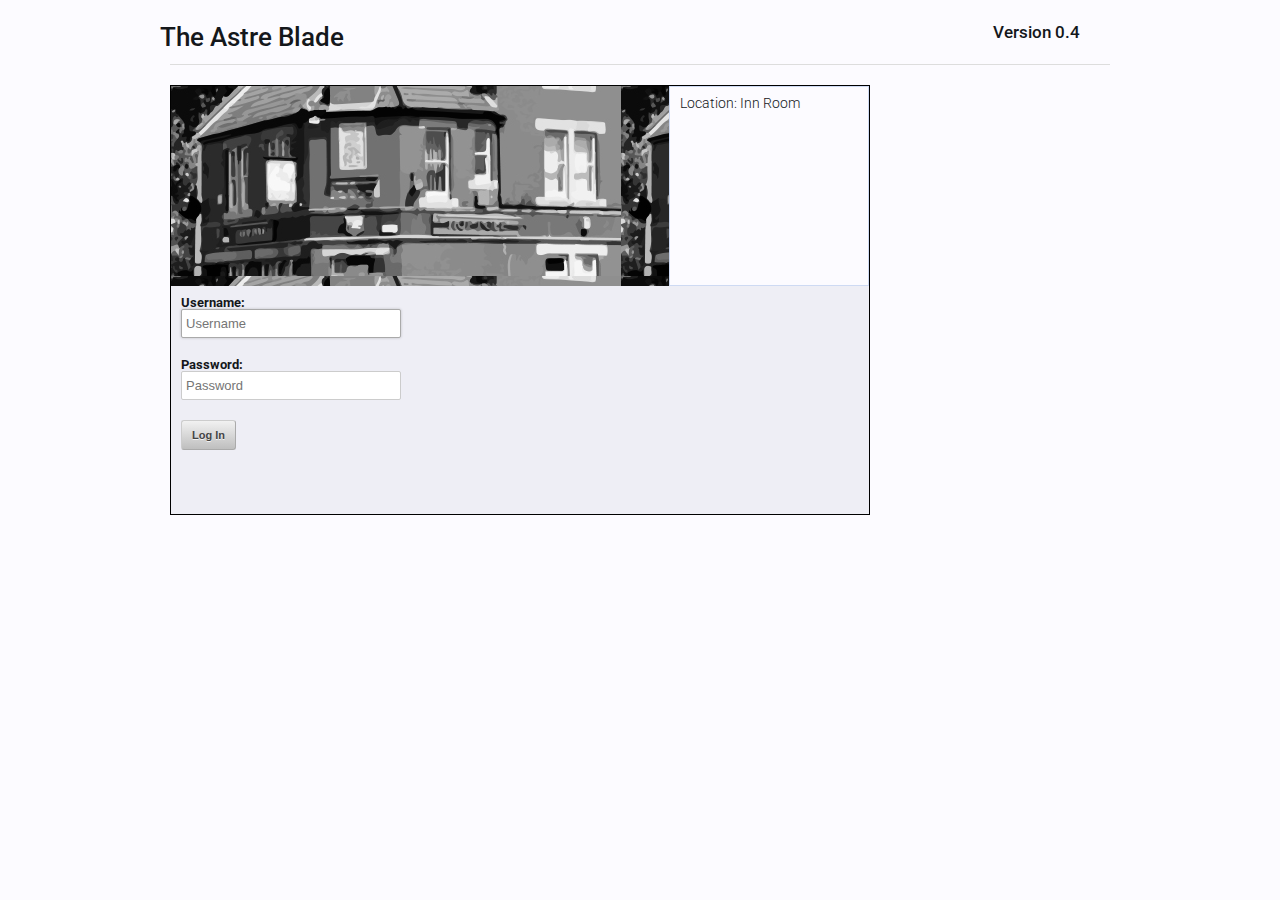
==== index.html @ cc982b2e "Add majority necessary files" ====
<!--
Content Creation, Design, and Development
Stephen Burgess
stephen.burgess@purchase.edu
The Astre Blade
2014
-->

<!DOCTYPE html> <!-- HTML5 -->

<!--[if lt IE 7 ]><html class="ie ie6" lang="en"> <![endif]-->
<!--[if IE 7 ]><html class="ie ie7" lang="en"> <![endif]-->
<!--[if IE 8 ]><html class="ie ie8" lang="en"> <![endif]-->
<!--[if (gte IE 9)|!(IE)]><!--><html lang="en"> <!--<![endif]-->

<head>

	<!-- Meta Data
  ================================================== -->
	<meta charset="utf-8">
	<title>Astrablade (interactive fiction)</title>
	<meta name="description" content="An interactive fiction choose-your-own-adventure story.">
	<meta name="author" content="Stephen Burgess">

	<!-- Mobile Specific Meta
  ================================================== -->
	<meta name="viewport" content="width=device-width, initial-scale=1, maximum-scale=1">

	<!-- CSS
  ================================================== -->
  	<link rel="stylesheet" href="//code.jquery.com/ui/1.10.4/themes/smoothness/jquery-ui.css">
	<link rel="stylesheet" href="css/base.css">
	<link rel="stylesheet" href="css/skeleton.css">
	<link rel="stylesheet" href="css/layout.css">
	<link rel="stylesheet" href="css/style.css">
	<link href='http://fonts.googleapis.com/css?family=Roboto:300,500|Zeyada|Josefin+Slab:400italic,600italic' rel='stylesheet'>

	<!--[if lt IE 9]>
		<script src="http://html5shim.googlecode.com/svn/trunk/html5.js"></script>
	<![endif]-->

	<!-- Favicons
	================================================== -->
	<link rel="shortcut icon" href="images/favicon.ico">
	<link rel="apple-touch-icon" href="images/apple-touch-icon.png">
	<link rel="apple-touch-icon" sizes="72x72" href="images/apple-touch-icon-72x72.png">
	<link rel="apple-touch-icon" sizes="114x114" href="images/apple-touch-icon-114x114.png">

	<!-- jQuery
	================================================== -->


	  <script src="//code.jquery.com/jquery-1.9.1.js"></script>
	  <script src="//code.jquery.com/ui/1.10.4/jquery-ui.js"></script>

	<script src="js/main.js"></script>
</head>

<body>

	<!-- Primary Page Layout
	================================================== -->

	<div class="container">

		<header class="row" id="topbar" >
			<hgroup>
				<div class="eight columns alpha omega" id="logo">
					<h3>The Astre Blade</h3>
				</div>
				<div class="eight columns alpha omega" id="version">
					
					<h5>Version 0.4</h5>
				</div>
			</hgroup>

			<a href="logout.php" id="logout" style="display:none; float:right; color: #CCF;">Log Out</a>
		</header>

		<hr />

		<div class="twelve columns border" id="mainStory">
			<div class="eight columns omega" id="mainImage" >
				<a href="#"></a>
			</div>

			<!-- class="eight columns alpha"-->
			<aside class="four columns border" id="cardinals">
					Location: <span id="location">Inn Room</span>
			</aside>
			<br class="clear" />
			
			<article class="story" id="state00" title='Inn Room'>
				<p>You wake up in a small room in an inn. The morning light coming through the window just reached your pillow. The fire went out during the night and now the room is cold. <a class="move" id="s000" href="#">Examine the dresser.</a><br /><a class="move" id="s001" href="#">Examine the bedside table.</a><br /><a class="move" id="s01" href="#">Go to the lobby?</a></h5>
			</article>

			<article class="story" id="state000" title='Inn Room'>
				<p>You open the drawers of the dresser. You find the ring you'd taken off before you went to sleep. <a class="get" id="o00" href="#">Pick it up.</a> Otherwise there are a couple of postcards. One has a photo of the town, with the name 'Narriweather'. Hmm, that must be the name of this place. The other is an advertisement for a general shop, 'Yea Olde Shoppe'. <br /><a class="move" id="s002" href="#">Examine the bedside table.</a><br /><a class="move" id="s01" href="#">Go to the lobby?</a></h5>
			</article>

			<article class="story" id="state001" title='Inn Room'>
				<p>Sitting on the bedside table is an oil lamp and an old metal letter opener provided by the inn for customers. In addition there is the letter from your family.<br /> <a class="story" id="s002" href="#">Read the letter.</a> <br /><a class="get" id="o01" href="#">Take the lamp.</a> <br /><a class="get" id="o02" href="#">Take the letter opener.</a> <br /><a class="move" id="s002" href="#">Examine the dresser.</a><br /><a class="move" id="s01" href="#">Go to the lobby?</a></h5>
			</article>

			<article class="story" id="state002" title='Inn Room'>
				<p>Sitting on the bedside table is an oil lamp and an old metal letter opener provided by the inn for customers. In addition there is the letter from your family.<br /> <a class="story" id="s002" href="#">Read the letter.</a> <br /><a class="get" id="o01" href="#">Take the lamp.</a> <br /><a class="get" id="o02" href="#">Take the letter opener.</a> <br /><a class="move" id="s002" href="#">Examine the dresser.</a><br /><a class="move" id="s01" href="#">Go to the lobby?</a></h5>
			</article>

			<article class="story" id="state01" title='Inn Dining Room'>
				<p>You are in the main dining room of an inn. Despite the early hour there are heavy curtains over the window. The room is lit by the fire and lamps. There is a woman sitting near the fire. You cannot see her face from here. <a class="move" id="s02" href="#">Talk to the woman.</a> A few tables away is a young man eating breakfast. <a class="move" id="s04" href="#">Talk to the young man.</a><br /> <a class="move" id="s03" href="#">Talk to the Innkeeper.</a></p>
			</article>

			<article class="story" id="state02" title='Mysterious  Woman'>
				<p>You move over to her table.  Her hooded cape shrouds most of her face and it is difficult to tell her age. <i>Excuse me, I'm new to this town. Can you tell me a little about it?</i> You cannot read her expression, but she answers <i>Yes traveller, this town will be called Nerriweather. It escapes most of the turmoil that has plagued this realm. In town you have found a general store, a blacksmith, and the homes of those who live here. While you were here, will you run an errand for me?</i> You find the way she speaks very strange, but she manages to come off as serene and confident. <br /><i><a class="move" id="s02q" href="#">How can I help?</a></i> <br /><a class="move" id="s02c" href="#">Chat with the woman.</a><br /> <a class="move" id="s03" href="#">Talk to the Innkeeper.</a> <br /><a class="move" id="s04" href="#">Talk to the young man.</a></p>
			</article>

			<article class="story" id="state02c" title='Mysterious  Woman'>
				<p>When you look at her face, her eyes seem to change color. <i>It was time for your rise. Prepare yourself, wanderer, the road ahead was rough.</i> <br /><i><a class="move" id="s02q" href="#">How can I help?</a></i> <br /><a class="move" id="s03" href="#">Talk to the Innkeeper.</a> <br /><a class="move" id="s04" href="#">Talk to the young man.</a></p>
			</article>

			<article class="story" id="state02q" title='Mysterious  Woman'>
				<p>You move over to her table.  Her hooded cape shrouds most of her face and it is difficult to tell her age. <i>Excuse me, I'm new to this town. Can you tell me a little about it?</i> You cannot read her expression, but she answers <i>Yes traveller, this town will be called Nerriweather. It escapes most of the turmoil that has plagued this realm. In town you have found a general store, a blacksmith, and the homes of those who live here. While you were here, will you run an errand for me?</i> You find the way she speaks very strange, but she manages to come off as serene and confident. <br/><i><a class="move" id="s02q" href="#">How can I help?</a></i> <br /><a class="move" id="s02c" href="#">Chat with the woman.</a> <br /><a class="move" id="s03" href="#">Talk to the Innkeeper.</a> <br /><a class="move" id="s04" href="#">Talk to the young man.</a></p>
			</article>

			<article class="story" id="state03" title='Innkeeper'>
				<p>The innkeeper is washing dishes behind the bar. He dries his hands as you approach. <i>I trust everything was up to your standards sir. We don't get too many city folk out here so you'll excuse any lack of amenities. If it's not too much trouble, do you think you can spare a moment of your time to help a lowly innkeeper?<br />
				</i> Embarrassed, though you are unsure why, you respond. <br /><i><a class="move" id="s03q" href="#">I'd be glad to help you out.</a></i><br />
				<a class="move" id="s02" href="#">Go over to the woman.</a><br />
				<a class="move" id="s04" href="#">Talk to the young man.</a><br />
				<a class="move" id="s05" href="#">Leave and exit to the street.</a><br />
				</p>
			</article>

			<article class="story" id="state03q" title='Innkeeper'>
				<p>Reaching below the counter, the innkeeper brings out a  <i>I trust everything was up to your standards sir. We don't get too many city folk out here so you'll excuse any lack of amenities. If it's not too much trouble, do you think you can spare a moment of your time to help a lowly innkeeper?<br />
				</i> Embarrassed, though you are unsure why, you respond. <br /><i><a class="move" id="s03q" href="#">I'd be glad to help you out.</a></i><br />
				<a class="move" id="s02" href="#">Go over to the woman.</a><br />
				<a class="move" id="s04" href="#">Talk to the young man.</a><br />
				<a class="move" id="s05" href="#">Leave and exit to the street.</a><br />
				</p>
			</article>

			<article class="story" id="state04" title='Young Man'>
				<p>You approach the young man's table. He is unusually tall and thin.  At the same time he looks up at you, the lamp flickers wildly before settling down again. You ask him <i>Could you tell me a little about this town?</i> He looks startled. <i>What? What did you say? I... I am not from this town, I couldn't tell you much.</i>
					<br /><a class="move" id="s04c" href="#">Chat with this strange fellow.</a>
					<br /><a class="move" id="s03" href="#">Talk to the Innkeeper.</a>
					<br /><a class="move" id="s02" href="#">Talk to the woman.</a>
				</p>
			</article>

			<article class="story" id="state04c" title='Young Man'>
				<p><i>OK. My name is <span class="name">Hero</span>. </i>You approach the young man's table. He is unusually tall and thin.  At the same time he looks up at you, the lamp flickers wildly before settling down again. You ask him <i>Could you tell me a little about this town?</i> He looks startled. <i>What? What did you say? I... I am not from this town, I couldn't tell you much.</i> <br /><a class="move" id="s04c" href="#">Chat with this strange fellow.</a>   <a class="move" id="s03" href="#">Talk to the Innkeeper.</a>   <a class="move" id="s02" href="#">Talk to the woman.</a></p>
			</article>

			<article class="story" id="state05" title='Nerriweather Main Raoad'>
				<p>Reaching below the counter, the innkeeper brings out a  <i>I trust everything was up to your standards sir. We don't get too many city folk out here so you'll excuse any lack of amenities. If it's not too much trouble, do you think you can spare a moment of your time to help a lowly innkeeper?<br />
				</i> Embarrassed, though you are unsure why, you respond. <br />
				<a class="move" id="s01" href="#">The Nerriweather Inn</a><br />
				<a class="move" id="s04" href="#">Talk to the young man.</a><br />
				<a class="move" id="s05" href="#">Leave and exit to the street.</a><br />
				</p>
			</article>

			<!-- Login Form -->

			<div class="eleven columns" id="loginDiv">
				<form name="login" id="loginForm" action="login.php" method="post">
					<label for="usernameInput">Username: </label>
					<input type="text" name="usernameInput" id="usernameInput" placeholder="Username" autofocus required>
					<label for="passwordInput">Password: </label>
					<input type="password" name="passwordInput" placeholder="Password" required>
					<input type="submit" name="loginSubmit" value="Log In">
				</form>
				<a href="register.html" id="register">Register</a>
			</div>


			<!-- Setup Form -->

			<div class="eleven columns" id="setupDiv" style="display:none;">
				<!-- setup.php is to be called at form submit -->
				<form name="setup" id="setupForm" action="setup.php" method="post">
					<label for="heronameInput">What should I call you?</label>
					<input type="text" name="heronameInput" id="heronameInput" placeholder="Your name" required>
					<div id="radio">
						<h5>Choose your class</h5>
					    <input type="radio" id="knight" name="class" value="knight">
					    <label for="knight">Knight</label>
					    <input type="radio" id="mage" name="class" checked="checked" value="mage">
					    <label for="mage">Mage</label>
					    <input type="radio" id="rogue" name="class">
					    <label for="rogue" value="rogue">Rogue</label>
					 </div>
					<input type="hidden" id="checked_radio" name="checked_radio" value="" />
					<br />
					<input type="submit" name="heroNameSubmit" value="Next">
				</form>
			</div>
		</div> <!-- End Main -->
 

		<div class="four columns border" id="info" style="display:none;">
			<h4>Character: <span id="hero">Our Hero</span></h4>
			<ul id="stats">
				<li>Level: <span id="level">1</span></li>
				<li>Money: 
					<span id="money">200</span>
					<span style="top:-2px; position:relative;">ø</span>
				</li>
				<li>
					HP:
					<span id="hp">8</span>
					/
					<span id="maxHP">12</span> 
					<div id="healthBar"></div>
				</li>

				<li>MP: 
					<span id="mp">2</span>
					/
					<span id="maxMP">10</span>
					<div id="manaBar"></div>
				</li>
			</ul>
			<hr />

			<div id="accordion">
			  <h3><span id="bag">Small Bag</span></h3>
			  <div id="bagBackground">
				<ul>
				  <li id="bag1">
				  	<a href="#" class="missive" id="aLetter">
				  		<img src="icons/letter.jpg" class="icon" alt="letter"/></a>
				  	 <a href="#" class="missive" id="aLetter">A letter</a>
				  </li>
				  <li id="bag2">
				  	<a href="#" class="missive" id="roomKey">
				  		<img src="icons/roomkey.jpg" class="icon" alt="key"/></a> 
				  	 <a href="#" class="missive" id="roomKey">Room Key</a>
				  </li>
				  <li id="bag3">
				  	<a href="#" class="object" id="speed">
				  		<img src="icons/haste.jpg" class="icon" alt="haste"/></a> 
				  	 <a href="#" class="object" id="speed">Hasten Spell</a> 
				   </li>
				</ul>
			  </div>
			</div>
			

		</div> <!-- End info -->
		

	</div><!-- container -->


<!-- End Document
================================================== -->
</body>
</html>
---- css/base.css ----
/*
* Skeleton V1.2
* Copyright 2011, Dave Gamache
* www.getskeleton.com
* Free to use under the MIT license.
* http://www.opensource.org/licenses/mit-license.php
* 6/20/2012
*/


/* Table of Content
==================================================
	#Reset & Basics
	#Basic Styles
	#Site Styles
	#Typography
	#Links
	#Lists
	#Images
	#Buttons
	#Forms
	#Misc */


/* #Reset & Basics (Inspired by E. Meyers)
================================================== */
	html, body, div, span, applet, object, iframe, h1, h2, h3, h4, h5, h6, p, blockquote, pre, a, abbr, acronym, address, big, cite, code, del, dfn, em, img, ins, kbd, q, s, samp, small, strike, strong, sub, sup, tt, var, b, u, i, center, dl, dt, dd, ol, ul, li, fieldset, form, label, legend, table, caption, tbody, tfoot, thead, tr, th, td, article, aside, canvas, details, embed, figure, figcaption, footer, header, hgroup, menu, nav, output, ruby, section, summary, time, mark, audio, video {
		margin: 0;
		padding: 0;
		border: 0;
		font-size: 100%;
		font: inherit;
		vertical-align: baseline; }
	article, aside, details, figcaption, figure, footer, header, hgroup, menu, nav, section {
		display: block; }
	body {
		line-height: 1; }
	ol, ul {
		list-style: none; }
	blockquote, q {
		quotes: none; }
	blockquote:before, blockquote:after,
	q:before, q:after {
		content: '';
		content: none; }
	table {
		border-collapse: collapse;
		border-spacing: 0; }


/* #Basic Styles
================================================== */
	body {
		background: #fff;
		font-family: 'Roboto', sans-serif;
		font-weight: 300;
		font-size: 85%;
		color: #444;
		-webkit-font-smoothing: antialiased; /* Fix for webkit rendering */
		-webkit-text-size-adjust: 100%;
 }


/* #Typography
================================================== */
	h1, h2, h3, h4, h5, h6 {
		font-family: 'Roboto', sans-serif;
		font-weight: 500; }
	h1 a, h2 a, h3 a, h4 a, h5 a, h6 a { font-weight: inherit; }
	h1 { font-size: 46px; line-height: 50px; margin-bottom: 14px;}
	h2 { font-size: 35px; line-height: 40px; margin-bottom: 10px; }
	h3 { font-size: 26px; line-height: 34px; margin-bottom: 8px; }
	h4 { font-size: 21px; line-height: 30px; margin-bottom: 4px; }
	h5 { font-size: 17px; line-height: 24px; }
	h6 { font-size: 14px; line-height: 21px; }
	.subheader { color: #777; }

	p { margin: 0 0 20px 0; }
	p img { margin: 0; }
	p.lead { font-size: 21px; line-height: 27px; color: #777;  }

	em { font-style: italic; }
	strong { font-weight: bold; color: #333; }
	small { font-size: 80%; }

/*	Blockquotes  */
	blockquote, blockquote p { font-size: 17px; line-height: 24px; color: #777; font-style: italic; }
	blockquote { margin: 0 0 20px; padding: 9px 20px 0 19px; border-left: 1px solid #ddd; }
	blockquote cite { display: block; font-size: 12px; color: #555; }
	blockquote cite:before { content: "\2014 \0020"; }
	blockquote cite a, blockquote cite a:visited, blockquote cite a:visited { color: #555; }

	hr { border: solid #ddd; border-width: 1px 0 0; clear: both; margin: 10px 0 30px; height: 0; }


/* #Links
================================================== */
	a, a:visited { color: #333; text-decoration: underline; outline: 0; }
	a:hover, a:focus { color: #000; }
	p a, p a:visited { line-height: inherit; }


/* #Lists
================================================== */
	ul, ol { margin-bottom: 20px; }
	ul { list-style: none outside; }
	ol { list-style: decimal; }
	ol, ul.square, ul.circle, ul.disc { margin-left: 30px; }
	ul.square { list-style: square outside; }
	ul.circle { list-style: circle outside; }
	ul.disc { list-style: disc outside; }
	ul ul, ul ol,
	ol ol, ol ul { margin: 4px 0 5px 30px; font-size: 90%;  }
	ul ul li, ul ol li,
	ol ol li, ol ul li { margin-bottom: 6px; }
	li { line-height: 18px; margin-bottom: 12px; }
	ul.large li { line-height: 21px; }
	li p { line-height: 21px; }

/* #Images
================================================== */

	img.scale-with-grid {
		max-width: 100%;
		height: auto; }


/* #Buttons
================================================== */

	.button,
	button,
	input[type="submit"],
	input[type="reset"],
	input[type="button"] {
		background: #eee; /* Old browsers */
		background: #eee -moz-linear-gradient(top, rgba(255,255,255,.2) 0%, rgba(0,0,0,.2) 100%); /* FF3.6+ */
		background: #eee -webkit-gradient(linear, left top, left bottom, color-stop(0%,rgba(255,255,255,.2)), color-stop(100%,rgba(0,0,0,.2))); /* Chrome,Safari4+ */
		background: #eee -webkit-linear-gradient(top, rgba(255,255,255,.2) 0%,rgba(0,0,0,.2) 100%); /* Chrome10+,Safari5.1+ */
		background: #eee -o-linear-gradient(top, rgba(255,255,255,.2) 0%,rgba(0,0,0,.2) 100%); /* Opera11.10+ */
		background: #eee -ms-linear-gradient(top, rgba(255,255,255,.2) 0%,rgba(0,0,0,.2) 100%); /* IE10+ */
		background: #eee linear-gradient(top, rgba(255,255,255,.2) 0%,rgba(0,0,0,.2) 100%); /* W3C */
	  border: 1px solid #aaa;
	  border-top: 1px solid #ccc;
	  border-left: 1px solid #ccc;
	  -moz-border-radius: 3px;
	  -webkit-border-radius: 3px;
	  border-radius: 3px;
	  color: #444;
	  display: inline-block;
	  font-size: 11px;
	  font-weight: bold;
	  text-decoration: none;
	  text-shadow: 0 1px rgba(255, 255, 255, .75);
	  cursor: pointer;
	  margin-bottom: 20px;
	  line-height: normal;
	  padding: 8px 10px;
	  font-family: "HelveticaNeue", "Helvetica Neue", Helvetica, Arial, sans-serif; }

	.button:hover,
	button:hover,
	input[type="submit"]:hover,
	input[type="reset"]:hover,
	input[type="button"]:hover {
		color: #222;
		background: #ddd; /* Old browsers */
		background: #ddd -moz-linear-gradient(top, rgba(255,255,255,.3) 0%, rgba(0,0,0,.3) 100%); /* FF3.6+ */
		background: #ddd -webkit-gradient(linear, left top, left bottom, color-stop(0%,rgba(255,255,255,.3)), color-stop(100%,rgba(0,0,0,.3))); /* Chrome,Safari4+ */
		background: #ddd -webkit-linear-gradient(top, rgba(255,255,255,.3) 0%,rgba(0,0,0,.3) 100%); /* Chrome10+,Safari5.1+ */
		background: #ddd -o-linear-gradient(top, rgba(255,255,255,.3) 0%,rgba(0,0,0,.3) 100%); /* Opera11.10+ */
		background: #ddd -ms-linear-gradient(top, rgba(255,255,255,.3) 0%,rgba(0,0,0,.3) 100%); /* IE10+ */
		background: #ddd linear-gradient(top, rgba(255,255,255,.3) 0%,rgba(0,0,0,.3) 100%); /* W3C */
	  border: 1px solid #888;
	  border-top: 1px solid #aaa;
	  border-left: 1px solid #aaa; }

	.button:active,
	button:active,
	input[type="submit"]:active,
	input[type="reset"]:active,
	input[type="button"]:active {
		border: 1px solid #666;
		background: #ccc; /* Old browsers */
		background: #ccc -moz-linear-gradient(top, rgba(255,255,255,.35) 0%, rgba(10,10,10,.4) 100%); /* FF3.6+ */
		background: #ccc -webkit-gradient(linear, left top, left bottom, color-stop(0%,rgba(255,255,255,.35)), color-stop(100%,rgba(10,10,10,.4))); /* Chrome,Safari4+ */
		background: #ccc -webkit-linear-gradient(top, rgba(255,255,255,.35) 0%,rgba(10,10,10,.4) 100%); /* Chrome10+,Safari5.1+ */
		background: #ccc -o-linear-gradient(top, rgba(255,255,255,.35) 0%,rgba(10,10,10,.4) 100%); /* Opera11.10+ */
		background: #ccc -ms-linear-gradient(top, rgba(255,255,255,.35) 0%,rgba(10,10,10,.4) 100%); /* IE10+ */
		background: #ccc linear-gradient(top, rgba(255,255,255,.35) 0%,rgba(10,10,10,.4) 100%); /* W3C */ }

	.button.full-width,
	button.full-width,
	input[type="submit"].full-width,
	input[type="reset"].full-width,
	input[type="button"].full-width {
		width: 100%;
		padding-left: 0 !important;
		padding-right: 0 !important;
		text-align: center; }

	/* Fix for odd Mozilla border & padding issues */
	button::-moz-focus-inner,
	input::-moz-focus-inner {
    border: 0;
    padding: 0;
	}


/* #Forms
================================================== */

	form {
		margin-bottom: 20px; }
	fieldset {
		margin-bottom: 20px; }
	input[type="text"],
	input[type="password"],
	input[type="email"],
	textarea,
	select {
		border: 1px solid #ccc;
		padding: 6px 4px;
		outline: none;
		-moz-border-radius: 2px;
		-webkit-border-radius: 2px;
		border-radius: 2px;
		font: 13px "HelveticaNeue", "Helvetica Neue", Helvetica, Arial, sans-serif;
		color: #777;
		margin: 0;
		width: 210px;
		max-width: 100%;
		display: block;
		margin-bottom: 20px;
		background: #fff; }
	select {
		padding: 0; }
	input[type="text"]:focus,
	input[type="password"]:focus,
	input[type="email"]:focus,
	textarea:focus {
		border: 1px solid #aaa;
 		color: #444;
 		-moz-box-shadow: 0 0 3px rgba(0,0,0,.2);
		-webkit-box-shadow: 0 0 3px rgba(0,0,0,.2);
		box-shadow:  0 0 3px rgba(0,0,0,.2); }
	textarea {
		min-height: 60px; }
	label,
	legend {
		display: block;
		font-weight: bold;
		font-size: 13px;  }
	select {
		width: 220px; }
	input[type="checkbox"] {
		display: inline; }
	label span,
	legend span {
		font-weight: normal;
		font-size: 13px;
		color: #444; }

/* #Misc
================================================== */
	.remove-bottom { margin-bottom: 0 !important; }
	.half-bottom { margin-bottom: 10px !important; }
	.add-bottom { margin-bottom: 20px !important; }
---- css/skeleton.css ----
/*
* Skeleton V1.2
* Copyright 2011, Dave Gamache
* www.getskeleton.com
* Free to use under the MIT license.
* http://www.opensource.org/licenses/mit-license.php
* 6/20/2012
*/


/* Table of Contents
==================================================
    #Base 960 Grid
    #Tablet (Portrait)
    #Mobile (Portrait)
    #Mobile (Landscape)
    #Clearing */



/* #Base 960 Grid
================================================== */

    .container                                  { position: relative; width: 960px; margin: 0 auto; padding: 0; }
    .container .column,
    .container .columns                         {margin-left:10px; margin-right:10px; float: left; display: inline; }
    .row                                        { margin-bottom: 10px; }

    /* Nested Column Classes */
    .column.alpha, .columns.alpha               { margin-left: 0; }
    .column.omega, .columns.omega               { margin-right: 0; }

    /* Base Grid */
    .container .one.column,
    .container .one.columns                     { width: 40px;  }
    .container .two.columns                     { width: 100px; }
    .container .three.columns                   { width: 160px; }
    .container .four.columns                    { width: 220px; }
    .container .five.columns                    { width: 280px; }
    .container .six.columns                     { width: 340px; }
    .container .seven.columns                   { width: 400px; }
    .container .eight.columns                   { width: 460px; }
    .container .nine.columns                    { width: 520px; }
    .container .ten.columns                     { width: 580px; }
    .container .eleven.columns                  { width: 640px; }
    .container .twelve.columns                  { width: 700px; }
    .container .thirteen.columns                { width: 760px; }
    .container .fourteen.columns                { width: 820px; }
    .container .fifteen.columns                 { width: 880px; }
    .container .sixteen.columns                 { width: 940px; }

    .container .one-third.column                { width: 300px; }
    .container .two-thirds.column               { width: 620px; }

    /* Offsets */
    .container .offset-by-one                   { padding-left: 60px;  }
    .container .offset-by-two                   { padding-left: 120px; }
    .container .offset-by-three                 { padding-left: 180px; }
    .container .offset-by-four                  { padding-left: 240px; }
    .container .offset-by-five                  { padding-left: 300px; }
    .container .offset-by-six                   { padding-left: 360px; }
    .container .offset-by-seven                 { padding-left: 420px; }
    .container .offset-by-eight                 { padding-left: 480px; }
    .container .offset-by-nine                  { padding-left: 540px; }
    .container .offset-by-ten                   { padding-left: 600px; }
    .container .offset-by-eleven                { padding-left: 660px; }
    .container .offset-by-twelve                { padding-left: 720px; }
    .container .offset-by-thirteen              { padding-left: 780px; }
    .container .offset-by-fourteen              { padding-left: 840px; }
    .container .offset-by-fifteen               { padding-left: 900px; }

#mainImage {
width:498px;
}
#cardinals {
width:200px;
height:200px;
}
#logo{
margin:0; padding:0
}

/* #Tablet (Portrait)
================================================== */

    /* Note: Design for a width of 768px */

    @media only screen and (min-width: 768px) and (max-width: 959px) {
        .container                                  { width: 768px; }
        .container .column,
        .container .columns                         { margin-left: 10px; margin-right: 10px;  }
        .column.alpha, .columns.alpha               { margin-left: 0; margin-right: 10px; }
        .column.omega, .columns.omega               { margin-right: 0; margin-left: 10px; }
        .alpha.omega                                { margin-left: 0; margin-right: 0; }

        .container .one.column,
        .container .one.columns                     { width: 28px; }
        .container .two.columns                     { width: 76px; }
        .container .three.columns                   { width: 124px; }
        .container .four.columns                    { width: 172px; }
        .container .five.columns                    { width: 220px; }
        .container .six.columns                     { width: 268px; }
        .container .seven.columns                   { width: 316px; }
        .container .eight.columns                   { width: 364px; }
        .container .nine.columns                    { width: 412px; }
        .container .ten.columns                     { width: 460px; }
        .container .eleven.columns                  { width: 508px; }
        .container .twelve.columns                  { width: 556px; }
        .container .thirteen.columns                { width: 604px; }
        .container .fourteen.columns                { width: 652px; }
        .container .fifteen.columns                 { width: 700px; }
        .container .sixteen.columns                 { width: 748px; }

        .container .one-third.column                { width: 236px; }
        .container .two-thirds.column               { width: 492px; }

        /* Offsets */
        .container .offset-by-one                   { padding-left: 48px; }
        .container .offset-by-two                   { padding-left: 96px; }
        .container .offset-by-three                 { padding-left: 144px; }
        .container .offset-by-four                  { padding-left: 192px; }
        .container .offset-by-five                  { padding-left: 240px; }
        .container .offset-by-six                   { padding-left: 288px; }
        .container .offset-by-seven                 { padding-left: 336px; }
        .container .offset-by-eight                 { padding-left: 384px; }
        .container .offset-by-nine                  { padding-left: 432px; }
        .container .offset-by-ten                   { padding-left: 480px; }
        .container .offset-by-eleven                { padding-left: 528px; }
        .container .offset-by-twelve                { padding-left: 576px; }
        .container .offset-by-thirteen              { padding-left: 624px; }
        .container .offset-by-fourteen              { padding-left: 672px; }
        .container .offset-by-fifteen               { padding-left: 720px; }

#mainImage {
width:354px;
}
#cardinals {
width:200px;
height:200px;
}
#logo{
margin:0; padding:0
}

    }


/*  #Mobile (Portrait)
================================================== */

    /* Note: Design for a width of 320px */

    @media only screen and (max-width: 767px) {
        .container { width: 300px; }
        .container .columns,
        .container .column { margin: 0; }

        .container .one.column,
        .container .one.columns,
        .container .two.columns,
        .container .three.columns,
        .container .four.columns,
        .container .five.columns,
        .container .six.columns,
        .container .seven.columns,
        .container .eight.columns,
        .container .nine.columns,
        .container .ten.columns,
        .container .eleven.columns,
        .container .twelve.columns,
        .container .thirteen.columns,
        .container .fourteen.columns,
        .container .fifteen.columns,
        .container .sixteen.columns,
        .container .one-third.column,
        .container .two-thirds.column  { width: 300px; }

        /* Offsets */
        .container .offset-by-one,
        .container .offset-by-two,
        .container .offset-by-three,
        .container .offset-by-four,
        .container .offset-by-five,
        .container .offset-by-six,
        .container .offset-by-seven,
        .container .offset-by-eight,
        .container .offset-by-nine,
        .container .offset-by-ten,
        .container .offset-by-eleven,
        .container .offset-by-twelve,
        .container .offset-by-thirteen,
        .container .offset-by-fourteen,
        .container .offset-by-fifteen { padding-left: 0; }


                #version {
            display: none;
        }

#mainImage {
width:298px;
}
#cardinals {
width:298px;
height:35px;
}
#logo{
margin-left:72px;
}

    }


/* #Mobile (Landscape)
================================================== */

    /* Note: Design for a width of 480px */

    @media only screen and (min-width: 480px) and (max-width: 767px) {
        .container { width: 420px; }
        .container .columns,
        .container .column { margin: 0; }

        .container .one.column,
        .container .one.columns,
        .container .two.columns,
        .container .three.columns,
        .container .four.columns,
        .container .five.columns,
        .container .six.columns,
        .container .seven.columns,
        .container .eight.columns,
        .container .nine.columns,
        .container .ten.columns,
        .container .eleven.columns,
        .container .twelve.columns,
        .container .thirteen.columns,
        .container .fourteen.columns,
        .container .fifteen.columns,
        .container .sixteen.columns,
        .container .one-third.column,
        .container .two-thirds.column { width: 420px; }

        #version {
            display: none;
        }
        
#mainImage {
width:418px;
}
#cardinals {
width:418px;
height:35px;
}
#logo{
margin:0; padding:0
}
    }


/* #Clearing
================================================== */

    /* Self Clearing Goodness */
    .container:after { content: "\0020"; display: block; height: 0; clear: both; visibility: hidden; }

    /* Use clearfix class on parent to clear nested columns,
    or wrap each row of columns in a <div class="row"> */
    .clearfix:before,
    .clearfix:after,
    .row:before,
    .row:after {
      content: '\0020';
      display: block;
      overflow: hidden;
      visibility: hidden;
      width: 0;
      height: 0; }
    .row:after,
    .clearfix:after {
      clear: both; }
    .row,
    .clearfix {
      zoom: 1; }

    /* You can also use a <br class="clear" /> to clear columns */
    .clear {
      clear: both;
      display: block;
      overflow: hidden;
      visibility: hidden;
      width: 0;
      height: 0;
    }
---- css/layout.css ----
/*
* Skeleton V1.2
* Copyright 2011, Dave Gamache
* www.getskeleton.com
* Free to use under the MIT license.
* http://www.opensource.org/licenses/mit-license.php
* 6/20/2012
*/

/* Table of Content
==================================================
	#Site Styles
	#Page Styles
	#Media Queries
	#Font-Face */

/* #Site Styles
================================================== */

/* #Page Styles
================================================== */

/* #Media Queries
================================================== */

	/* Smaller than standard 960 (devices and browsers) */
	@media only screen and (max-width: 959px) {}

	/* Tablet Portrait size to standard 960 (devices and browsers) */
	@media only screen and (min-width: 768px) and (max-width: 959px) {}

	/* All Mobile Sizes (devices and browser) */
	@media only screen and (max-width: 767px) {}

	/* Mobile Landscape Size to Tablet Portrait (devices and browsers) */
	@media only screen and (min-width: 480px) and (max-width: 767px) {}

	/* Mobile Portrait Size to Mobile Landscape Size (devices and browsers) */
	@media only screen and (max-width: 479px) {}


/* #Font-Face
================================================== */
/* 	This is the proper syntax for an @font-face file
		Just create a "fonts" folder at the root,
		copy your FontName into code below and remove
		comment brackets */

/*	@font-face {
	    font-family: 'FontName';
	    src: url('../fonts/FontName.eot');
	    src: url('../fonts/FontName.eot?iefix') format('eot'),
	         url('../fonts/FontName.woff') format('woff'),
	         url('../fonts/FontName.ttf') format('truetype'),
	         url('../fonts/FontName.svg#webfontZam02nTh') format('svg');
	    font-weight: normal;
	    font-style: normal; }
*/
---- css/style.css ----
body {
	background-color: #FCFBFF;
	color: #14171B;
}

h3, h5 {
	margin: 20px 0 0;

}

h5 {
	display: block;
	float: right;
}

hr {
	margin: 10px 10px 20px;
}

.icon {
	top: 8px;
	position: relative;
	padding-right: 2px;
}

#topbar {
	padding: 0;
	margin-top: 0;
}

#mainStory {
	background-color: #EEEEF5;
}

#mainImage {
	background-color: #262626;
	min-height: 200px;
    background-image: url(../images/inn.jpg);
    margin-left: auto;
}

#cardinals {
	
	padding: 10px;
	background-color: #FCFBFF;
	border: 1pt solid #CEDAF3;
	margin-right: auto;
	margin-left: auto;
}

.story {
	width: 92%;
	background-color: #F5FDF0;
	margin: 10px auto;
	padding: 10px;
	display: none;
	font-size: 1.5em;
	line-height:170%;
}

.story p {
	margin: 0;
}

.letter {
	font-family: 'Zeyada', cursive;
}

#loginDiv {
	margin: 10px;
}

#setupDiv {
	padding: 10px;
}

#info {
	padding-left: 10px;
	padding-top: 4px;
	padding-right: 10px;
	padding-bottom: 10px;
	background-color: #BFC9B8;
}

#stats {
	list-style-type: none;
	margin: 0 0 10px;
	font-size: 1.3em;
}

#stats li {
	margin: 0 0 0 20px;
}

#healthBar, #manaBar {
	margin: 2px 20px 2px 0;
}

#bagBackground {
	background-color: #EEEEF5;
}


#bagBackground ul {
}

a:link {
	text-decoration: none;
	font-weight: 500;
	color: #EEEEF5;
}

a:hover {
	color: #CEDAF3;
}

.header {

}

.border {
	margin: 0;
	padding: 0;
  	-moz-box-sizing:    border-box;
   	-webkit-box-sizing: border-box;
    box-sizing:        border-box;
    border: 1pt solid black;
}

i {
	font-family: 'Josefin Slab', serif;
	font-style: italic;
	font-weight: 600;
	font-size: 1.2em;
	color: #2e302b;
}

i a:link{
	font-weight: 600;
}
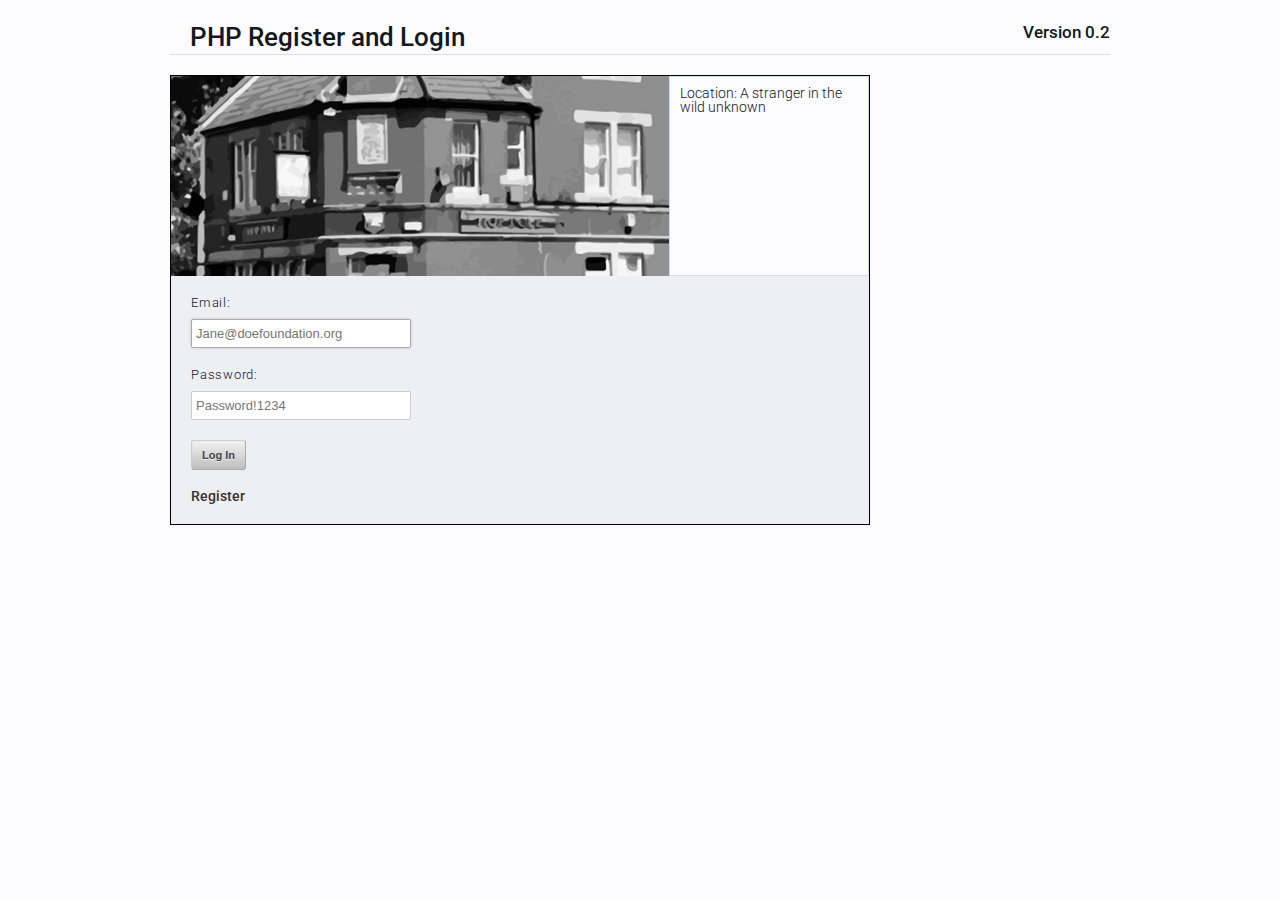
==== commit 87aa44ad: "Still broken >:[" ====
--- a/index.html
+++ b/index.html
@@ -1,9 +1,8 @@
 <!--
-Content Creation, Design, and Development
 Stephen Burgess
-stephen.burgess@purchase.edu
-The Astre Blade
-2014
+stephenburgess8@gmail.edu
+PHP Sign-up/Login
+2015
 -->
 
 <!DOCTYPE html> <!-- HTML5 -->
@@ -18,8 +17,8 @@
 	<!-- Meta Data
   ================================================== -->
 	<meta charset="utf-8">
-	<title>Astrablade (interactive fiction)</title>
-	<meta name="description" content="An interactive fiction choose-your-own-adventure story.">
+	<title>PHP Register / Login</title>
+	<meta name="description" content="Basic code to provide register and login functionality with PHP, JavaScript, and MySql">
 	<meta name="author" content="Stephen Burgess">
 
 	<!-- Mobile Specific Meta
@@ -28,7 +27,6 @@
 
 	<!-- CSS
   ================================================== -->
-  	<link rel="stylesheet" href="//code.jquery.com/ui/1.10.4/themes/smoothness/jquery-ui.css">
 	<link rel="stylesheet" href="css/base.css">
 	<link rel="stylesheet" href="css/skeleton.css">
 	<link rel="stylesheet" href="css/layout.css">
@@ -48,33 +46,27 @@
 
 	<!-- jQuery
 	================================================== -->
-
-
-	  <script src="//code.jquery.com/jquery-1.9.1.js"></script>
+		<script src="//code.jquery.com/jquery-1.9.1.js"></script>
+		
 	  <script src="//code.jquery.com/ui/1.10.4/jquery-ui.js"></script>
-
-	<script src="js/main.js"></script>
+		<script src="js/main.js"></script>
 </head>
 
 <body>
-
 	<!-- Primary Page Layout
 	================================================== -->
-
 	<div class="container">
-
-		<header class="row" id="topbar" >
+		<header>
 			<hgroup>
-				<div class="eight columns alpha omega" id="logo">
-					<h3>The Astre Blade</h3>
+				<div class="eight columns">
+					<h3>PHP Register and Login</h3>
 				</div>
-				<div class="eight columns alpha omega" id="version">
-					
-					<h5>Version 0.4</h5>
+				<div class="eight columns" id="version">
+					<h5>Version 0.2</h5>
 				</div>
 			</hgroup>
 
-			<a href="logout.php" id="logout" style="display:none; float:right; color: #CCF;">Log Out</a>
+			<a href="logout.php" id="logout" style="display:none;">Log Out</a>
 		</header>
 
 		<hr />
@@ -84,12 +76,13 @@
 				<a href="#"></a>
 			</div>
 
-			<!-- class="eight columns alpha"-->
+			<!-- top aside"-->
 			<aside class="four columns border" id="cardinals">
-					Location: <span id="location">Inn Room</span>
+					Location: <span id="location">A stranger in the wild unknown</span>
 			</aside>
 			<br class="clear" />
 			
+
 			<article class="story" id="state00" title='Inn Room'>
 				<p>You wake up in a small room in an inn. The morning light coming through the window just reached your pillow. The fire went out during the night and now the room is cold. <a class="move" id="s000" href="#">Examine the dresser.</a><br /><a class="move" id="s001" href="#">Examine the bedside table.</a><br /><a class="move" id="s01" href="#">Go to the lobby?</a></h5>
 			</article>
@@ -163,12 +156,12 @@
 
 			<!-- Login Form -->
 
-			<div class="eleven columns" id="loginDiv">
+			<div class="twelve columns alpha omega" id="loginDiv">
 				<form name="login" id="loginForm" action="login.php" method="post">
-					<label for="usernameInput">Username: </label>
-					<input type="text" name="usernameInput" id="usernameInput" placeholder="Username" autofocus required>
+					<label for="emailInput">Email: </label>
+					<input type="email" name="emailInput" id="emailInput" placeholder="Jane@doefoundation.org" autofocus required>
 					<label for="passwordInput">Password: </label>
-					<input type="password" name="passwordInput" placeholder="Password" required>
+					<input type="password" name="passwordInput" placeholder="Password!1234" required>
 					<input type="submit" name="loginSubmit" value="Log In">
 				</form>
 				<a href="register.html" id="register">Register</a>
--- a/css/style.css
+++ b/css/style.css
@@ -23,11 +23,10 @@
 	padding-right: 2px;
 }
 
-#topbar {
-	padding: 0;
+
+header.row{
 	margin-top: 0;
 }
-
 #mainStory {
 	background-color: #EEEEF5;
 }
@@ -36,6 +35,7 @@
 	background-color: #262626;
 	min-height: 200px;
     background-image: url(../images/inn.jpg);
+    background-repeat: no-repeat;
     margin-left: auto;
 }
 
@@ -67,7 +67,30 @@
 }
 
 #loginDiv {
-	margin: 10px;
+	padding-bottom: 20px;
+}
+
+#loginForm, #signupForm {
+	margin: 20px 20px 0;
+}
+
+label {
+	font-weight: 300;
+	margin-bottom: 10px;
+	letter-spacing: .06em;
+}
+
+a#register {
+	margin: 20px 20px 40px;
+}
+
+header h3 {
+	margin-left: 20px;
+}
+
+#logout {
+	float: right;
+	color: #CCF;
 }
 
 #setupDiv {
@@ -107,15 +130,9 @@
 a:link {
 	text-decoration: none;
 	font-weight: 500;
-	color: #EEEEF5;
 }
 
 a:hover {
-	color: #CEDAF3;
-}
-
-.header {
-
 }
 
 .border {
